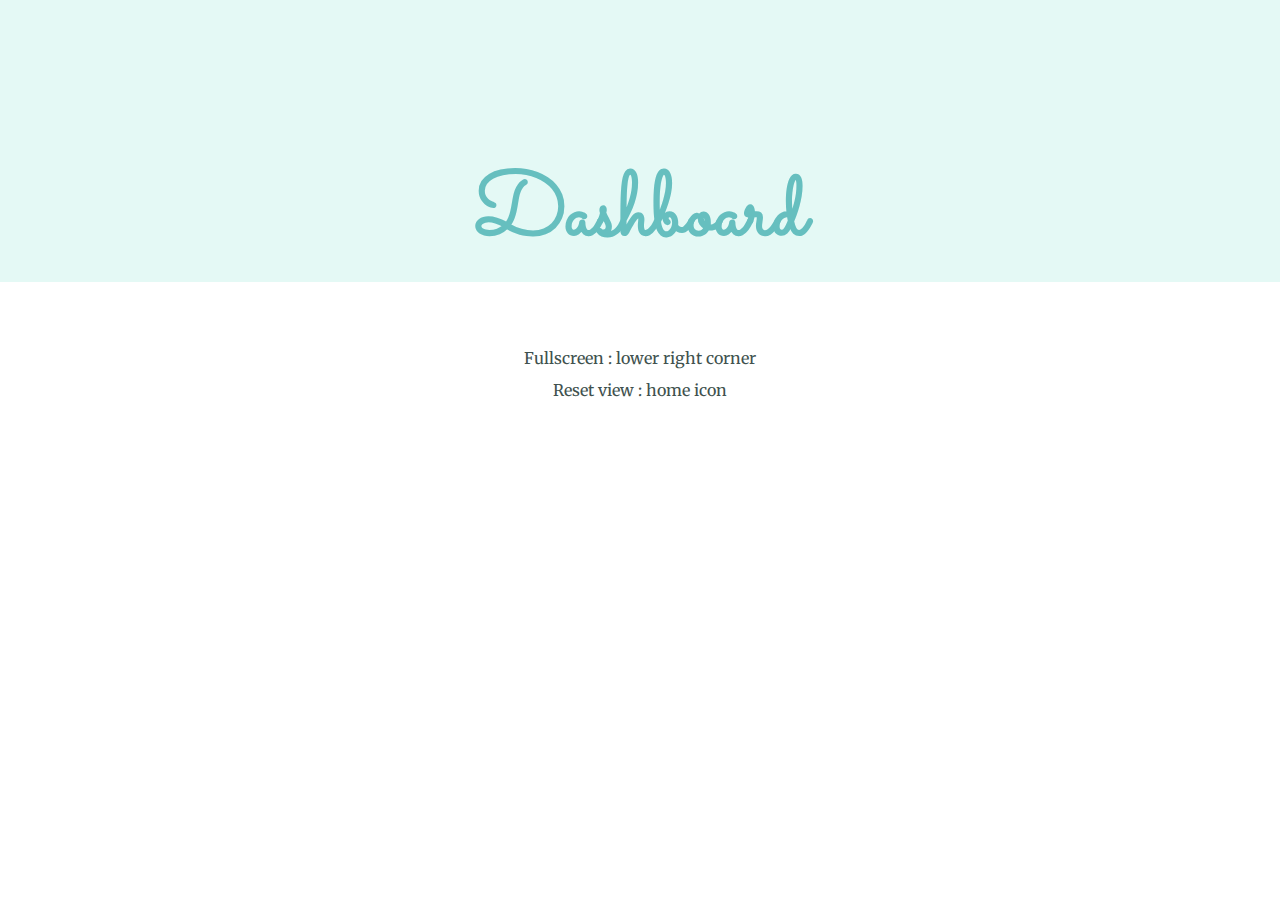
==== index.html @ ac317f3f "Update index.html" ====
<!DOCTYPE html>
<html>

<head>
  <meta charset="utf-8">
  <title>A Forest</title>
  <link rel="stylesheet" href="css/styles.css">
  <link href="https://fonts.googleapis.com/css?family=Merriweather|Montserrat|Sacramento" rel="stylesheet">
</head>

<body>
  <div class="top-container">
    <div class="title-text">
      <h1>Dashboard</h1>      
    </div>        
  </div>

  <div class="middle-container">
    <div class="profile">      
      <p class="intro">Fullscreen : lower right corner<br>Reset view : home icon<br></p>
    </div>
    <br>
    <div class="dashboard">
      <div class='tableauPlaceholder' id='viz1666832290757' style='position: absolute'><noscript><a href='#'><img alt='Dashboard 1 ' src='https:&#47;&#47;public.tableau.com&#47;static&#47;images&#47;Bo&#47;Book1_16666288381840&#47;Dashboard1&#47;1_rss.png' style='border: none' /></a></noscript><object class='tableauViz'  style='display:none;'><param name='host_url' value='https%3A%2F%2Fpublic.tableau.com%2F' /> <param name='embed_code_version' value='3' /> <param name='site_root' value='' /><param name='name' value='Book1_16666288381840&#47;Dashboard1' /><param name='tabs' value='no' /><param name='toolbar' value='yes' /><param name='static_image' value='https:&#47;&#47;public.tableau.com&#47;static&#47;images&#47;Bo&#47;Book1_16666288381840&#47;Dashboard1&#47;1.png' /> <param name='animate_transition' value='yes' /><param name='display_static_image' value='yes' /><param name='display_spinner' value='yes' /><param name='display_overlay' value='yes' /><param name='display_count' value='yes' /><param name='language' value='en-US' /><param name='filter' value='publish=yes' /></object></div>                <script type='text/javascript'>                    var divElement = document.getElementById('viz1666832290757');                    var vizElement = divElement.getElementsByTagName('object')[0];                    vizElement.style.width='100%';vizElement.style.maxWidth='1366px';vizElement.style.height=(divElement.offsetWidth*0.75)+'px';vizElement.style.maxHeight='795px';                    var scriptElement = document.createElement('script');                    scriptElement.src = 'https://public.tableau.com/javascripts/api/viz_v1.js';                    vizElement.parentNode.insertBefore(scriptElement, vizElement);                </script>
      <br>
      <div class='tableauPlaceholder' id='viz1666833539452' style='position: absolute'><noscript><a href='#'><img alt='Dashboard 1 ' src='https:&#47;&#47;public.tableau.com&#47;static&#47;images&#47;Bo&#47;Book2_16668209584590&#47;Dashboard1&#47;1_rss.png' style='border: none' /></a></noscript><object class='tableauViz'  style='display:none;'><param name='host_url' value='https%3A%2F%2Fpublic.tableau.com%2F' /> <param name='embed_code_version' value='3' /> <param name='site_root' value='' /><param name='name' value='Book2_16668209584590&#47;Dashboard1' /><param name='tabs' value='no' /><param name='toolbar' value='yes' /><param name='static_image' value='https:&#47;&#47;public.tableau.com&#47;static&#47;images&#47;Bo&#47;Book2_16668209584590&#47;Dashboard1&#47;1.png' /> <param name='animate_transition' value='yes' /><param name='display_static_image' value='yes' /><param name='display_spinner' value='yes' /><param name='display_overlay' value='yes' /><param name='display_count' value='yes' /><param name='language' value='en-US' /><param name='filter' value='publish=yes' /></object></div>                <script type='text/javascript'>                    var divElement = document.getElementById('viz1666833539452');                    var vizElement = divElement.getElementsByTagName('object')[0];                    vizElement.style.width='100%';vizElement.style.maxWidth='1366px';vizElement.style.height=(divElement.offsetWidth*0.75)+'px';vizElement.style.maxHeight='795px';                    var scriptElement = document.createElement('script');                    scriptElement.src = 'https://public.tableau.com/javascripts/api/viz_v1.js';                    vizElement.parentNode.insertBefore(scriptElement, vizElement);                </script>
      </p>  
  </div>


</body>
</html>
---- css/styles.css ----
body {
  color: #40514E;
  margin: 0;
  text-align: center;
  font-family: 'Merriweather', serif;
}

h1 {
  color: #66BFBF;
  font-size: 5.625rem;
  margin: 50px auto 0 auto;
  font-family: 'Sacramento', cursive;
}

p {
  line-height: 2;
}

hr {
  border: dotted #EAF6F6 6px;
  border-bottom: none;
  width: 4%;
  margin: 100px auto;
}


.top-container {
  background-color: #E4F9F5;
  position: relative;
  padding-top: 100px;
}

.middle-container {
  margin: 60px 0;
}


.intro {
  width: 30%;
  margin: auto;
}
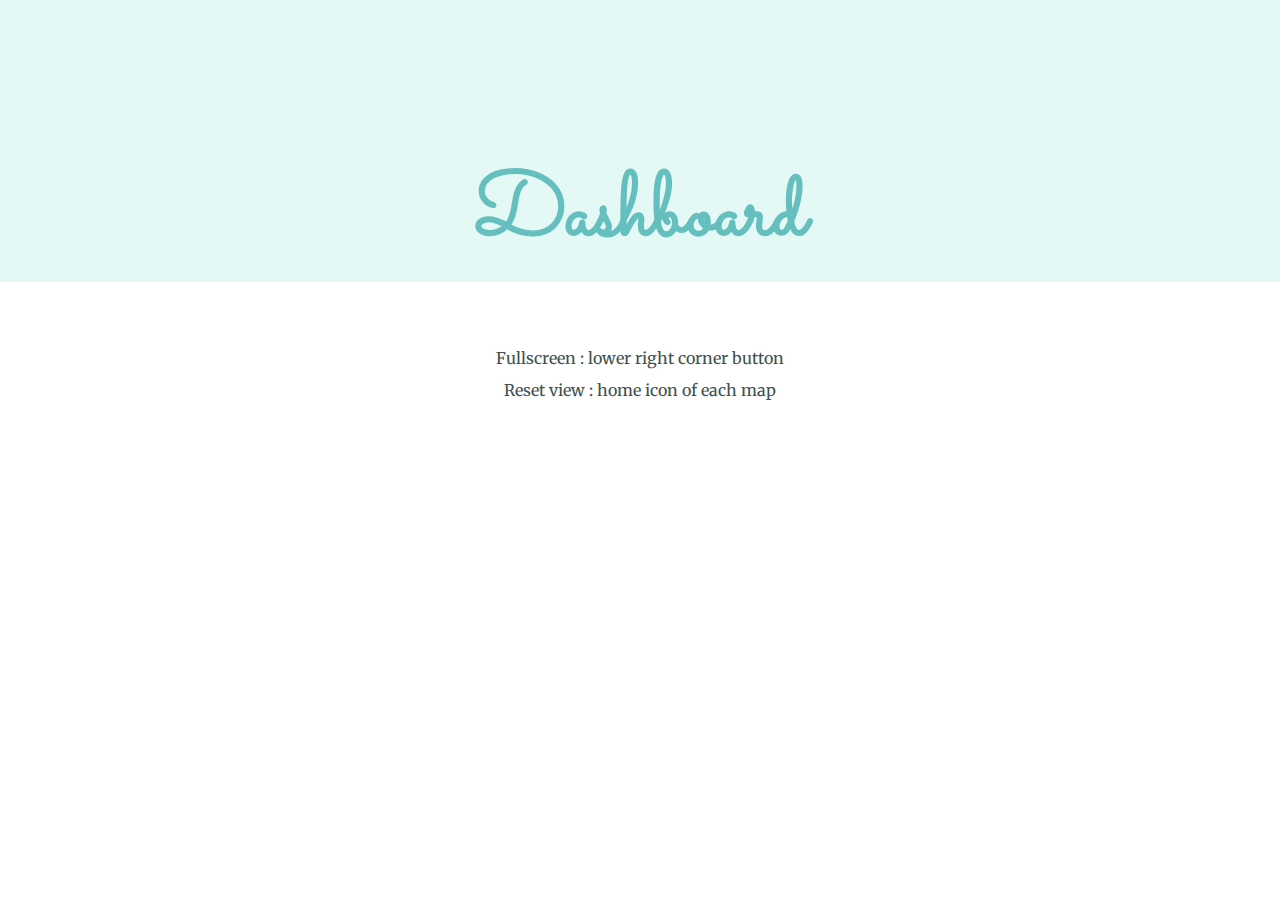
==== commit 2f0cc3c1: "Add files via upload" ====
--- a/index.html
+++ b/index.html
@@ -17,14 +17,12 @@
 
   <div class="middle-container">
     <div class="profile">      
-      <p class="intro">Fullscreen : lower right corner<br>Reset view : home icon<br></p>
+      <p class="intro">Fullscreen : lower right corner button<br>Reset view : home icon of each map</p>
     </div>
     <br>
     <div class="dashboard">
-      <div class='tableauPlaceholder' id='viz1666832290757' style='position: absolute'><noscript><a href='#'><img alt='Dashboard 1 ' src='https:&#47;&#47;public.tableau.com&#47;static&#47;images&#47;Bo&#47;Book1_16666288381840&#47;Dashboard1&#47;1_rss.png' style='border: none' /></a></noscript><object class='tableauViz'  style='display:none;'><param name='host_url' value='https%3A%2F%2Fpublic.tableau.com%2F' /> <param name='embed_code_version' value='3' /> <param name='site_root' value='' /><param name='name' value='Book1_16666288381840&#47;Dashboard1' /><param name='tabs' value='no' /><param name='toolbar' value='yes' /><param name='static_image' value='https:&#47;&#47;public.tableau.com&#47;static&#47;images&#47;Bo&#47;Book1_16666288381840&#47;Dashboard1&#47;1.png' /> <param name='animate_transition' value='yes' /><param name='display_static_image' value='yes' /><param name='display_spinner' value='yes' /><param name='display_overlay' value='yes' /><param name='display_count' value='yes' /><param name='language' value='en-US' /><param name='filter' value='publish=yes' /></object></div>                <script type='text/javascript'>                    var divElement = document.getElementById('viz1666832290757');                    var vizElement = divElement.getElementsByTagName('object')[0];                    vizElement.style.width='100%';vizElement.style.maxWidth='1366px';vizElement.style.height=(divElement.offsetWidth*0.75)+'px';vizElement.style.maxHeight='795px';                    var scriptElement = document.createElement('script');                    scriptElement.src = 'https://public.tableau.com/javascripts/api/viz_v1.js';                    vizElement.parentNode.insertBefore(scriptElement, vizElement);                </script>
-      <br>
-      <div class='tableauPlaceholder' id='viz1666833539452' style='position: absolute'><noscript><a href='#'><img alt='Dashboard 1 ' src='https:&#47;&#47;public.tableau.com&#47;static&#47;images&#47;Bo&#47;Book2_16668209584590&#47;Dashboard1&#47;1_rss.png' style='border: none' /></a></noscript><object class='tableauViz'  style='display:none;'><param name='host_url' value='https%3A%2F%2Fpublic.tableau.com%2F' /> <param name='embed_code_version' value='3' /> <param name='site_root' value='' /><param name='name' value='Book2_16668209584590&#47;Dashboard1' /><param name='tabs' value='no' /><param name='toolbar' value='yes' /><param name='static_image' value='https:&#47;&#47;public.tableau.com&#47;static&#47;images&#47;Bo&#47;Book2_16668209584590&#47;Dashboard1&#47;1.png' /> <param name='animate_transition' value='yes' /><param name='display_static_image' value='yes' /><param name='display_spinner' value='yes' /><param name='display_overlay' value='yes' /><param name='display_count' value='yes' /><param name='language' value='en-US' /><param name='filter' value='publish=yes' /></object></div>                <script type='text/javascript'>                    var divElement = document.getElementById('viz1666833539452');                    var vizElement = divElement.getElementsByTagName('object')[0];                    vizElement.style.width='100%';vizElement.style.maxWidth='1366px';vizElement.style.height=(divElement.offsetWidth*0.75)+'px';vizElement.style.maxHeight='795px';                    var scriptElement = document.createElement('script');                    scriptElement.src = 'https://public.tableau.com/javascripts/api/viz_v1.js';                    vizElement.parentNode.insertBefore(scriptElement, vizElement);                </script>
-      </p>  
+      <div class='tableauPlaceholder' id='viz1666630647847' style='position: absolute'><noscript><a href='#'><img alt='Dashboard 1 ' src='https:&#47;&#47;public.tableau.com&#47;static&#47;images&#47;Bo&#47;Book1_16666288381840&#47;Dashboard1&#47;1_rss.png' style='border: none' /></a></noscript><object class='tableauViz'  style='display:none;'><param name='host_url' value='https%3A%2F%2Fpublic.tableau.com%2F' /> <param name='embed_code_version' value='3' /> <param name='path' value='views&#47;Book1_16666288381840&#47;Dashboard1?:language=en-US&amp;:embed=true&amp;publish=yes' /> <param name='toolbar' value='yes' /><param name='static_image' value='https:&#47;&#47;public.tableau.com&#47;static&#47;images&#47;Bo&#47;Book1_16666288381840&#47;Dashboard1&#47;1.png' /> <param name='animate_transition' value='yes' /><param name='display_static_image' value='yes' /><param name='display_spinner' value='yes' /><param name='display_overlay' value='yes' /><param name='display_count' value='yes' /><param name='language' value='en-US' /><param name='filter' value='publish=yes' /></object></div>                <script type='text/javascript'>                    var divElement = document.getElementById('viz1666630647847');                    var vizElement = divElement.getElementsByTagName('object')[0];                    if ( divElement.offsetWidth > 800 ) { vizElement.style.width='100%';vizElement.style.maxWidth='800px';vizElement.style.height=(divElement.offsetWidth*0.75)+'px';vizElement.style.maxHeight='627px';} else if ( divElement.offsetWidth > 500 ) { vizElement.style.width='100%';vizElement.style.maxWidth='800px';vizElement.style.height=(divElement.offsetWidth*0.75)+'px';vizElement.style.maxHeight='627px';} else { vizElement.style.width='100%';vizElement.style.height='1127px';}                     var scriptElement = document.createElement('script');                    scriptElement.src = 'https://public.tableau.com/javascripts/api/viz_v1.js';                    vizElement.parentNode.insertBefore(scriptElement, vizElement);                </script></p>
+  
   </div>
 
 
